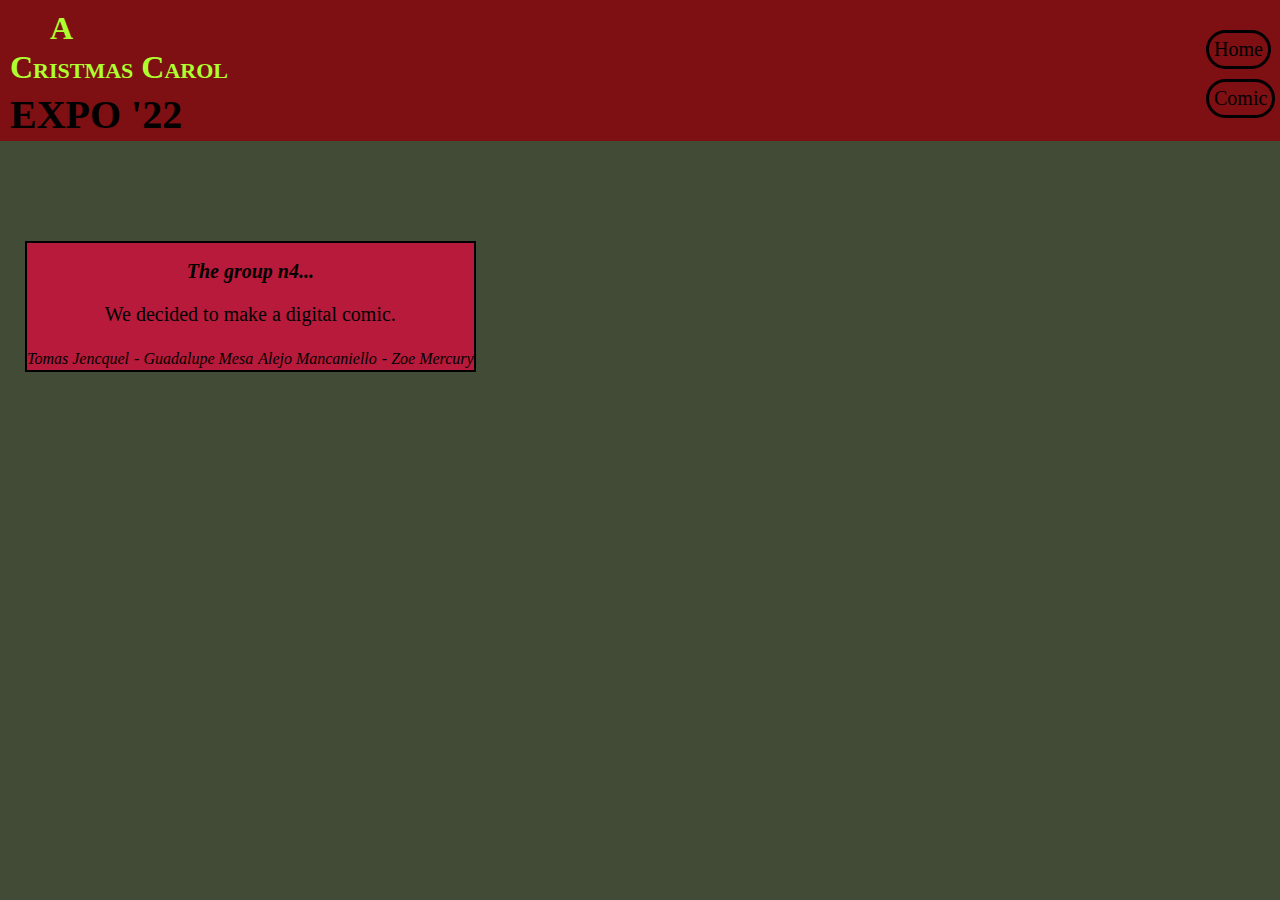
==== index.html @ 0e441112 "Pagina lista" ====
<!DOCTYPE html>
<html lang="en">

<head>
    <meta charset="UTF-8">
    <meta http-equiv="X-UA-Compatible" content="IE=edge">
    <meta name="viewport" content="width=device-width, initial-scale=1.0">
    <title>A Xmas Carol</title>
    <link rel="stylesheet" href="style-inicio.css">
    <link rel="icon" href="favicon.ico">
</head>

<body>


<!--Menu de Inicio'inicio-->

<div  class="titulo">
    
    <div class="celda-titulo">
        <h1 class="texto-titulo a">A</h1>
        <h1 class="texto-titulo"> Cristmas Carol</h1>
        <h1 class="texto-subtitulo">EXPO '22</h1>
    </div>

    <div class="celda-botones">
        <a href="index.html" class="informacion links-h config-links texto-botones"> Home </a>
        <a href="galeria.html" class="informacion links-h config-links texto-botones"> Comic</a>
    </div>

</div>
<!--Menu de Inicio'fin-->

<!--Biografia'inicio-->

<div class="div-biografia">

    <div class="div-texto-biografia">
        <h2 class="titulo-biografia">
            The group n4...
        </h2>
        <p>
            We decided to make a digital comic. 
        </p>
      
        <p class="texto-nombres">Tomas Jencquel</p>
        <p class="texto-nombres">- Guadalupe Mesa</p>
        <p class="texto-nombres">Alejo Mancaniello</p>
        <p class="texto-nombres">- Zoe Mercury</p>

    </div>

</div>


</body> 
</html>
---- style-inicio.css ----
body{
    margin: 0px;
    padding-top: 0px;
    top: 0px;
    left: 0;
    background-color:  #424b35;
}

.logo{
    width: 200px;
    height: 57px;
}

.titulo{
    background-color: #7e0f12;
    width: auto;
    margin: 0px;
    padding: 0;
    border: 0;
}

.a{
    margin-left: 40px;
    margin-bottom: 0px;
}

.texto-titulo{
    font-variant: small-caps;
    margin-bottom: 2px;
    margin-top: 0px;
    width: fit-content;
    color: greenyellow;
}

.texto-subtitulo{
    color: black;
    font-size: 40px;
    margin-bottom: 3px;
    margin-top: 5px;
}

/* Menu de inicio'inicio*/

.informacion{
    font-size: 20px;
    display: inline-block;
    border-width: 3px;
    border-radius: 40px;
    border-color: black;
    border-style: solid;
    padding: 5px;
    margin-top: 10px;
}

.celda-titulo{
    text-align: left;
    display: inline-block;
    margin: 0;
    width: fit-content;
    border: 0;
    padding-top: 10px;
    padding-left: 10px;
}

.celda-botones{
    margin-top: 20px;
    float: right;
    display: inline-block;
    width: 90%;
    border: 0;
    width: 74px;
}

.texto-botones{
    color: black;   
}

.links-h:hover{
    background-color: lightsalmon;
    transform: scale(0.93);
}

.config-links{
    text-decoration: none;
    padding: 5px;
}
/* Menu de inicio'fin*/

/* Biografia'inicio*/

.div-biografia{
width: 100%;
margin-top: 100px;
}

.div-texto-biografia{
    background-color: #b71a3b;
    width: fit-content;
    height: fit-content;
    font-size: 20px;
    border-width: 2px;
    border-style: solid;
    position: absolute;
    left: 25px;
    right: 25px;
    text-align: center;
}

.titulo-biografia{
    width: 100%;
    height: fit-content;
    font-size: 20px;
    font-style: italic;
    text-align: center;
}

.texto-biografia{
    text-align: center;
}

.texto-nombres{
    display: inline-block;
    text-align: center;
    margin-bottom: 2px;
    font-size: medium;
    font-style: italic;
    margin-top: 2px;
}
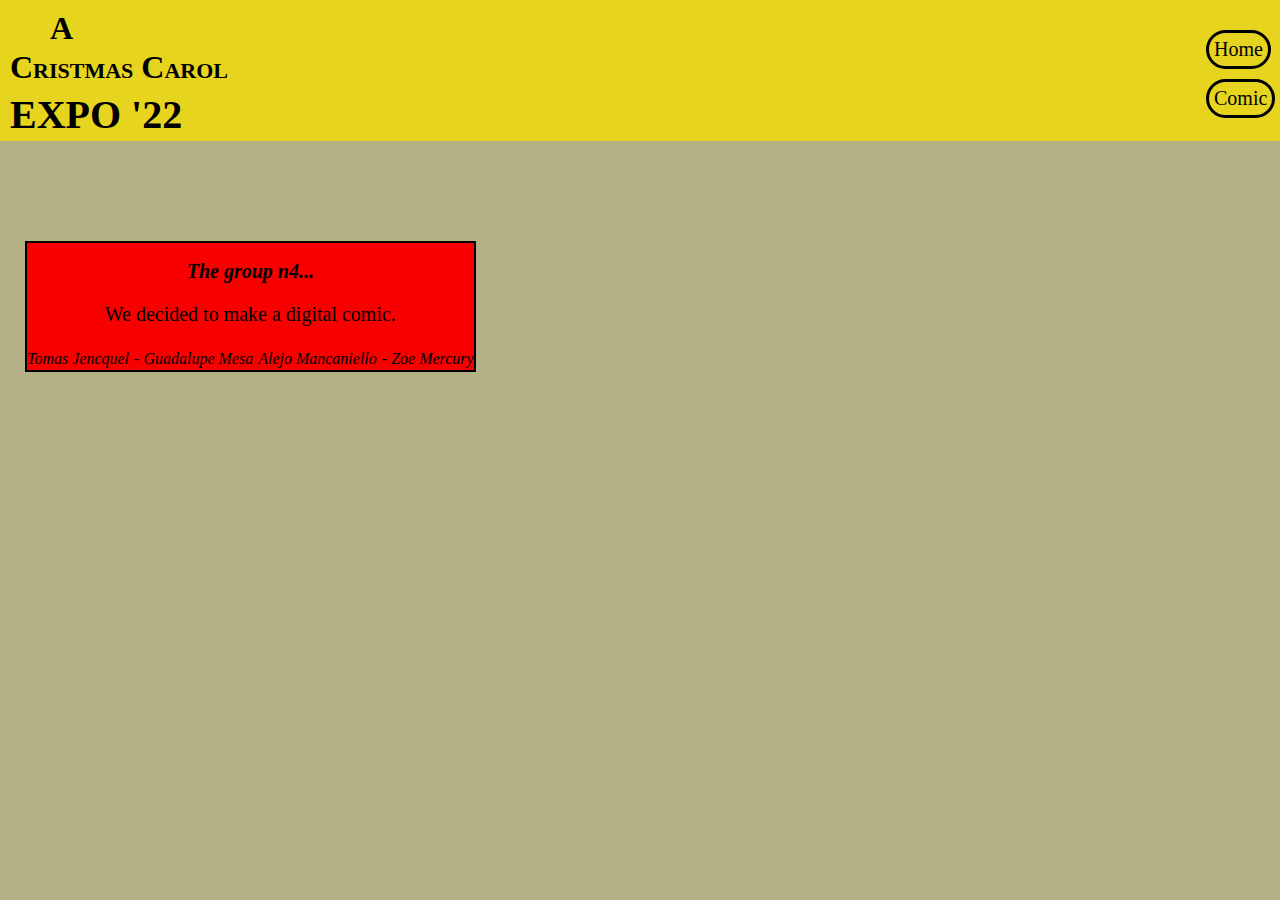
==== commit 2caaa202: "Correcion de colores" ====
--- a/index.html
+++ b/index.html
@@ -29,6 +29,7 @@
     </div>
 
 </div>
+
 <!--Menu de Inicio'fin-->
 
 <!--Biografia'inicio-->
--- a/style-inicio.css
+++ b/style-inicio.css
@@ -3,7 +3,7 @@
     padding-top: 0px;
     top: 0px;
     left: 0;
-    background-color:  #424b35;
+    background-color:  #B5B187;
 }
 
 .logo{
@@ -12,7 +12,7 @@
 }
 
 .titulo{
-    background-color: #7e0f12;
+    background-color: #E7D41F;
     width: auto;
     margin: 0px;
     padding: 0;
@@ -29,7 +29,7 @@
     margin-bottom: 2px;
     margin-top: 0px;
     width: fit-content;
-    color: greenyellow;
+    color: black;
 }
 
 .texto-subtitulo{
@@ -94,7 +94,7 @@
 }
 
 .div-texto-biografia{
-    background-color: #b71a3b;
+    background-color: #F80000;
     width: fit-content;
     height: fit-content;
     font-size: 20px;
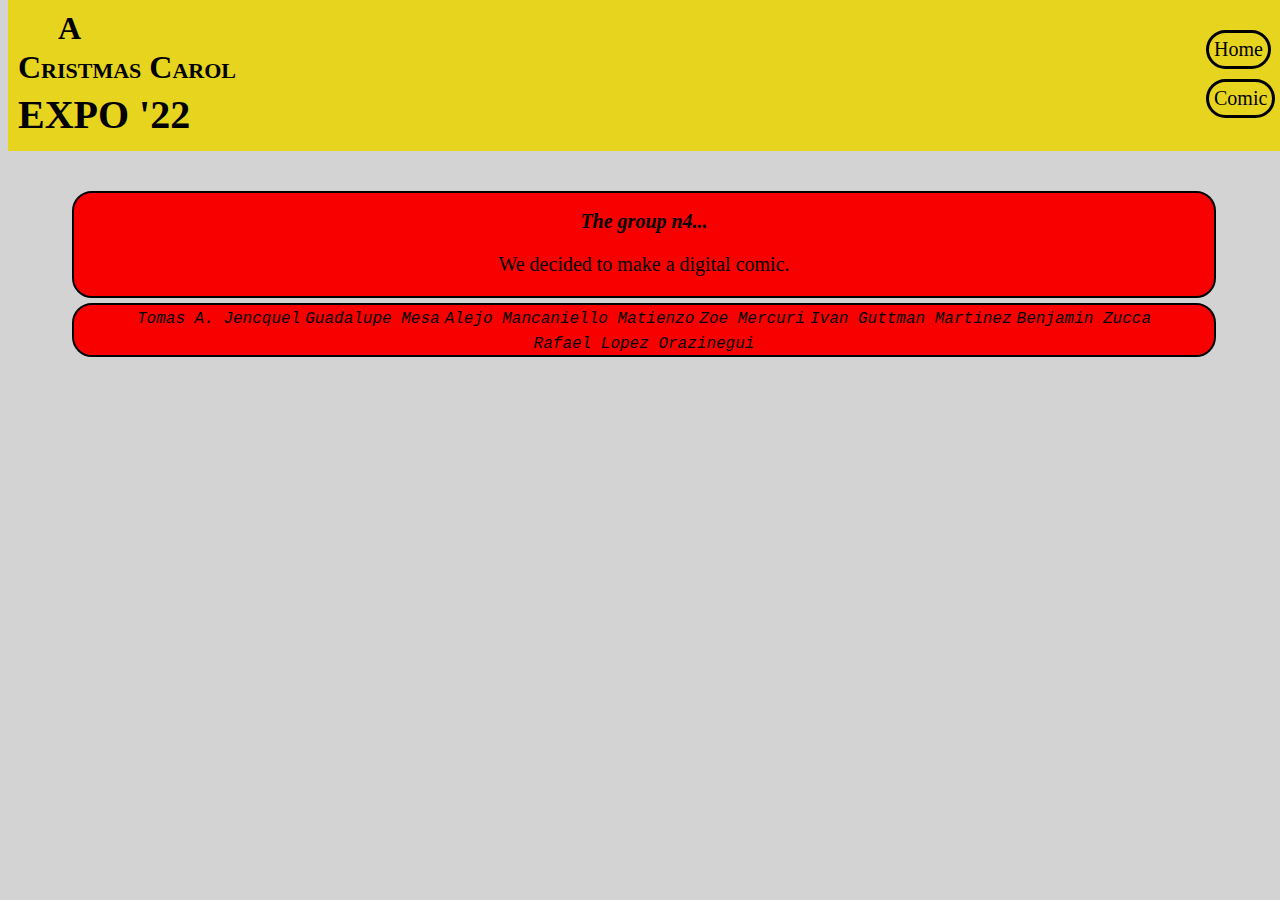
==== commit 18347343: "Merge c9c6cb9266f094cdf2e1cae994a113d698edcf43 into 51d86608cdfac45745935491c84798710d7944fa" ====
--- a/index.html
+++ b/index.html
@@ -6,6 +6,7 @@
     <meta http-equiv="X-UA-Compatible" content="IE=edge">
     <meta name="viewport" content="width=device-width, initial-scale=1.0">
     <title>A Xmas Carol</title>
+    <link href="https://cdn.jsdelivr.net/npm/bootstrap@5.2.1/dist/css/bootstrap.min.css" rel="stylesheet" integrity="sha384-iYQeCzEYFbKjA/T2uDLTpkwGzCiq6soy8tYaI1GyVh/UjpbCx/TYkiZhlZB6+fzT" crossorigin="anonymous"> 
     <link rel="stylesheet" href="style-inicio.css">
     <link rel="icon" href="favicon.ico">
 </head>
@@ -43,16 +44,23 @@
         <p>
             We decided to make a digital comic. 
         </p>
-      
-        <p class="texto-nombres">Tomas Jencquel</p>
-        <p class="texto-nombres">- Guadalupe Mesa</p>
-        <p class="texto-nombres">Alejo Mancaniello</p>
-        <p class="texto-nombres">- Zoe Mercury</p>
+        </div>
 
+    <div class="div-texto-biografia">
+        <p class="texto-nombres">Tomas A. Jencquel</p>
+        <p class="texto-nombres">Guadalupe Mesa</p>
+        <p class="texto-nombres">Alejo Mancaniello Matienzo</p>
+        <p class="texto-nombres">Zoe Mercuri</p>
+        <p class="texto-nombres">Ivan Guttman Martinez</p>
+        <p class="texto-nombres">Benjamin Zucca</p>
+        <p class="texto-nombres">Rafael Lopez Orazinegui</p>
+    
+    </div>
+    
     </div>
 
 </div>
 
-
+<script src="https://cdn.jsdelivr.net/npm/bootstrap@5.2.1/dist/js/bootstrap.bundle.min.js" integrity="sha384-u1OknCvxWvY5kfmNBILK2hRnQC3Pr17a+RTT6rIHI7NnikvbZlHgTPOOmMi466C8" crossorigin="anonymous"></script>
 </body> 
 </html>--- a/style-inicio.css
+++ b/style-inicio.css
@@ -1,9 +1,8 @@
 body{
-    margin: 0px;
-    padding-top: 0px;
-    top: 0px;
-    left: 0;
-    background-color:  #B5B187;
+    margin-top: 0px;
+    margin-right: 0px;
+    padding: 0px;
+    background-color:  lightgrey;
 }
 
 .logo{
@@ -17,6 +16,7 @@
     margin: 0px;
     padding: 0;
     border: 0;
+    padding-bottom: 10px;
 }
 
 .a{
@@ -65,14 +65,16 @@
 .celda-botones{
     margin-top: 20px;
     float: right;
-    display: inline-block;
     width: 90%;
     border: 0;
     width: 74px;
 }
 
+@import url('https://fonts.googleapis.com/css2?family=Oswald&display=swap');
+
 .texto-botones{
-    color: black;   
+    color: black;
+    font-family: 'Oswald';
 }
 
 .links-h:hover{
@@ -90,20 +92,23 @@
 
 .div-biografia{
 width: 100%;
-margin-top: 100px;
+height: fit-content;
+margin-top: 40px;
+margin-bottom: 40px;
 }
 
 .div-texto-biografia{
     background-color: #F80000;
-    width: fit-content;
+    width: auto;
     height: fit-content;
     font-size: 20px;
     border-width: 2px;
     border-style: solid;
-    position: absolute;
-    left: 25px;
-    right: 25px;
+    border-radius: 20px;
     text-align: center;
+    margin-right: 5%;
+    margin-left: 5%;
+    margin-bottom: 5px;
 }
 
 .titulo-biografia{
@@ -125,4 +130,5 @@
     font-size: medium;
     font-style: italic;
     margin-top: 2px;
+    font-family: 'Courier New';
 }
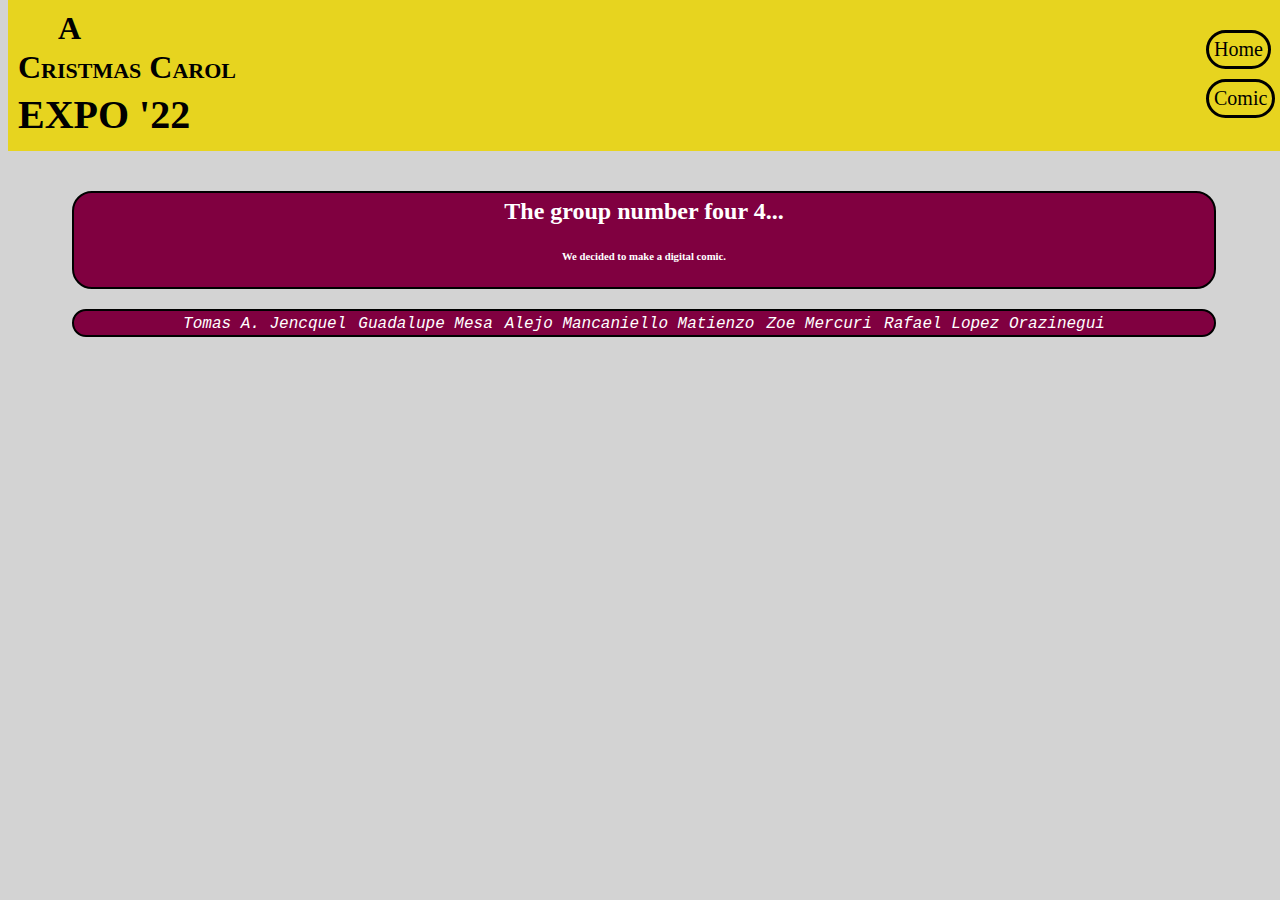
==== commit 1c042ce1: "Merge a3b0e2f9df737ef3aa6671c90e3cd373c307c13b into 51d86608cdfac45745935491c84798710d7944fa" ====
--- a/index.html
+++ b/index.html
@@ -8,6 +8,7 @@
     <title>A Xmas Carol</title>
     <link href="https://cdn.jsdelivr.net/npm/bootstrap@5.2.1/dist/css/bootstrap.min.css" rel="stylesheet" integrity="sha384-iYQeCzEYFbKjA/T2uDLTpkwGzCiq6soy8tYaI1GyVh/UjpbCx/TYkiZhlZB6+fzT" crossorigin="anonymous"> 
     <link rel="stylesheet" href="style-inicio.css">
+    <link rel="stylesheet" href="configs.js">
     <link rel="icon" href="favicon.ico">
 </head>
 
@@ -38,21 +39,22 @@
 <div class="div-biografia">
 
     <div class="div-texto-biografia">
+
         <h2 class="titulo-biografia">
-            The group n4...
+            The group number four 4...
         </h2>
-        <p>
+
+        <h6>
             We decided to make a digital comic. 
-        </p>
-        </div>
+        </h6>
 
-    <div class="div-texto-biografia">
+    </div>
+
+    <div class="nombres-biografia">
         <p class="texto-nombres">Tomas A. Jencquel</p>
         <p class="texto-nombres">Guadalupe Mesa</p>
         <p class="texto-nombres">Alejo Mancaniello Matienzo</p>
         <p class="texto-nombres">Zoe Mercuri</p>
-        <p class="texto-nombres">Ivan Guttman Martinez</p>
-        <p class="texto-nombres">Benjamin Zucca</p>
         <p class="texto-nombres">Rafael Lopez Orazinegui</p>
     
     </div>
--- a/style-inicio.css
+++ b/style-inicio.css
@@ -4,6 +4,8 @@
     padding: 0px;
     background-color:  lightgrey;
 }
+
+@import url('https://fonts.googleapis.com/css2?family=Oswald&display=swap');
 
 .logo{
     width: 200px;
@@ -70,11 +72,9 @@
     width: 74px;
 }
 
-@import url('https://fonts.googleapis.com/css2?family=Oswald&display=swap');
 
 .texto-botones{
     color: black;
-    font-family: 'Oswald';
 }
 
 .links-h:hover{
@@ -98,24 +98,42 @@
 }
 
 .div-texto-biografia{
-    background-color: #F80000;
+    background-color: #800040;
     width: auto;
     height: fit-content;
+    border-width: 2px;
+    border-style: solid;
+    border-radius: 20px;
+    border-color: black;
+    text-align: center;
+    margin-right: 5%;
+    margin-left: 5%;
+    margin-bottom: 20px;
+    color: white;
+    padding-top: 5px;
+}
+
+.nombres-biografia{
+    background-color: #800040;
+    width: auto;
+    height: fit-content;
+    font-family: 'Courier New', Courier, monospace;
     font-size: 20px;
     border-width: 2px;
     border-style: solid;
     border-radius: 20px;
+    border-color: black;
     text-align: center;
     margin-right: 5%;
     margin-left: 5%;
-    margin-bottom: 5px;
+    margin-bottom: 20px;
+    color: white;
 }
 
 .titulo-biografia{
+    margin-top: auto;
     width: 100%;
     height: fit-content;
-    font-size: 20px;
-    font-style: italic;
     text-align: center;
 }
 
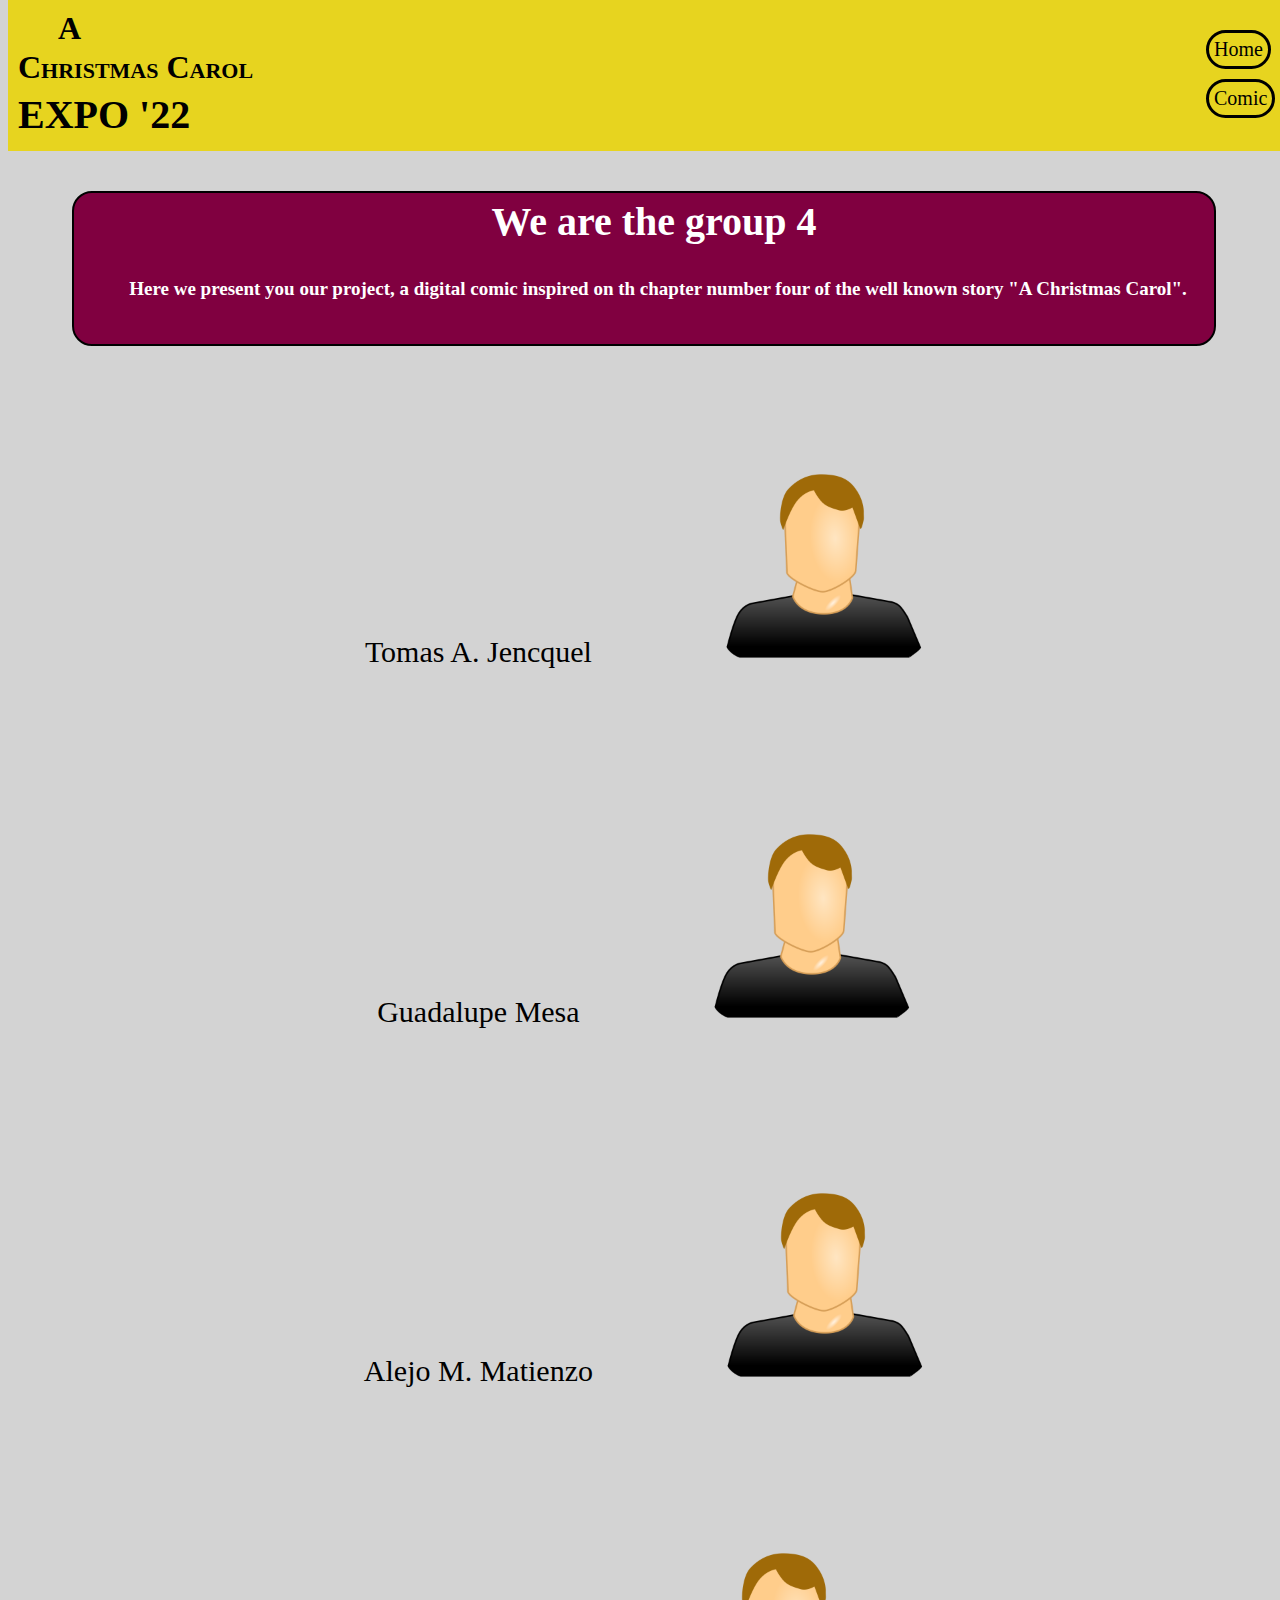
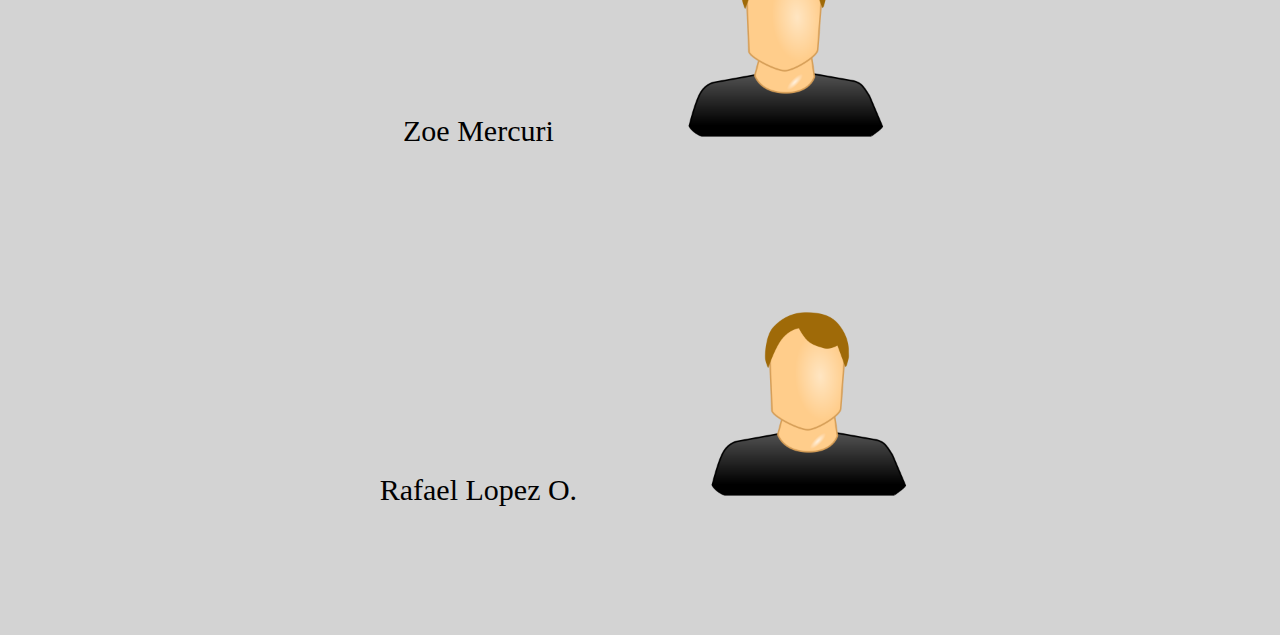
==== commit f71a1122: "Commit 10" ====
--- a/index.html
+++ b/index.html
@@ -8,7 +8,6 @@
     <title>A Xmas Carol</title>
     <link href="https://cdn.jsdelivr.net/npm/bootstrap@5.2.1/dist/css/bootstrap.min.css" rel="stylesheet" integrity="sha384-iYQeCzEYFbKjA/T2uDLTpkwGzCiq6soy8tYaI1GyVh/UjpbCx/TYkiZhlZB6+fzT" crossorigin="anonymous"> 
     <link rel="stylesheet" href="style-inicio.css">
-    <link rel="stylesheet" href="configs.js">
     <link rel="icon" href="favicon.ico">
 </head>
 
@@ -21,7 +20,7 @@
     
     <div class="celda-titulo">
         <h1 class="texto-titulo a">A</h1>
-        <h1 class="texto-titulo"> Cristmas Carol</h1>
+        <h1 class="texto-titulo"> Christmas Carol</h1>
         <h1 class="texto-subtitulo">EXPO '22</h1>
     </div>
 
@@ -36,32 +35,112 @@
 
 <!--Biografia'inicio-->
 
+<div>
+
 <div class="div-biografia">
 
     <div class="div-texto-biografia">
 
         <h2 class="titulo-biografia">
-            The group number four 4...
+           We are the group 4
         </h2>
 
-        <h6>
-            We decided to make a digital comic. 
+        <h6 class="subtitulo-biografia">
+            Here we present you our project,  a digital comic inspired on th chapter number four of the well known story "A Christmas Carol". 
         </h6>
 
     </div>
 
-    <div class="nombres-biografia">
-        <p class="texto-nombres">Tomas A. Jencquel</p>
-        <p class="texto-nombres">Guadalupe Mesa</p>
-        <p class="texto-nombres">Alejo Mancaniello Matienzo</p>
-        <p class="texto-nombres">Zoe Mercuri</p>
-        <p class="texto-nombres">Rafael Lopez Orazinegui</p>
-    
+</div>
+
+
+<!--Presentacion de imagenes'inicio-->
+
+<div>
+<div class="divGENERAL-presentacion-nombres">
+
+    <div style="margin-top: 90px;" class="divSINGULAR-presentacion-nombres">
+
+        <div class="div-contenedor-presentacion">
+            <p class="texto-nombres-presentacion">Tomas A. Jencquel</p>
+        </div>
+
+        <div class="div-contenedor-presentacion">
+            <img class="imagenes-presentacion" src="585e4bd7cb11b227491c3397.png">
+        </div>
+        
     </div>
-    
+        
+</div>
+
+<div class="divGENERAL-presentacion-nombres">
+
+    <div class="divSINGULAR-presentacion-nombres">
+
+        <div class="div-contenedor-presentacion">
+            <p class="texto-nombres-presentacion">Guadalupe Mesa</p>
+        </div>
+
+        <div class="div-contenedor-presentacion">
+            <img class="imagenes-presentacion" src="585e4bd7cb11b227491c3397.png">
+        </div>
+        
     </div>
+        
+</div>
+
+<div class="divGENERAL-presentacion-nombres">
+
+    <div class="divSINGULAR-presentacion-nombres">
+
+        <div class="div-contenedor-presentacion">
+            <p class="texto-nombres-presentacion">Alejo M. Matienzo</p>
+        </div>
+
+        <div class="div-contenedor-presentacion">
+            <img class="imagenes-presentacion" src="585e4bd7cb11b227491c3397.png">
+        </div>
+        
+    </div>
+        
+</div>
+
+<div class="divGENERAL-presentacion-nombres">
+
+    <div class="divSINGULAR-presentacion-nombres">
+
+        <div class="div-contenedor-presentacion">
+            <p class="texto-nombres-presentacion">Zoe Mercuri</p>
+        </div>
+
+        <div class="div-contenedor-presentacion">
+            <img class="imagenes-presentacion" src="585e4bd7cb11b227491c3397.png">
+        </div>
+        
+    </div>
+        
+</div>
+
+<div class="divGENERAL-presentacion-nombres">
+
+    <div class="divSINGULAR-presentacion-nombres">
+
+        <div class="div-contenedor-presentacion">
+            <p class="texto-nombres-presentacion">Rafael Lopez O.</p>
+        </div>
+
+        <div class="div-contenedor-presentacion">
+            <img class="imagenes-presentacion" src="585e4bd7cb11b227491c3397.png">
+        </div>
+        
+    </div>
+        
+</div>
 
 </div>
+
+<!--Presentacion de imagenes'fin-->
+    
 
 <script src="https://cdn.jsdelivr.net/npm/bootstrap@5.2.1/dist/js/bootstrap.bundle.min.js" integrity="sha384-u1OknCvxWvY5kfmNBILK2hRnQC3Pr17a+RTT6rIHI7NnikvbZlHgTPOOmMi466C8" crossorigin="anonymous"></script>
 </body> 
--- a/style-inicio.css
+++ b/style-inicio.css
@@ -135,6 +135,19 @@
     width: 100%;
     height: fit-content;
     text-align: center;
+    font-size: 40px;
+    padding-left: 10px;
+    padding-right: 10px;
+}
+
+.subtitulo-biografia{
+    margin-top: auto;
+    width: 100%;
+    height: fit-content;
+    text-align: center;
+    font-size: 19px;  
+    padding-left: 14px;
+    padding-right: 14px;
 }
 
 .texto-biografia{
@@ -146,7 +159,40 @@
     text-align: center;
     margin-bottom: 2px;
     font-size: medium;
-    font-style: italic;
     margin-top: 2px;
     font-family: 'Courier New';
 }
+
+.div-presentacion{
+    width: fit-content;
+}
+
+.divGENERAL-presentacion-nombres{
+    width: 100%;
+    margin-bottom: 10%;
+}
+
+.divSINGULAR-presentacion-nombres{
+    width: 100%;
+    height: fit-content;
+    text-align: center;
+}
+
+.div-contenedor-presentacion{
+    width: fit-content;
+    display: inline-block;
+    margin-right: 5%;
+    margin-left: 5%;
+    margin-top: 2%;
+}
+
+.texto-nombres-presentacion{
+    margin: 0;
+    font-size: 30px;
+}
+
+.imagenes-presentacion{
+    width: 200px;
+    height: 200px;
+}
+
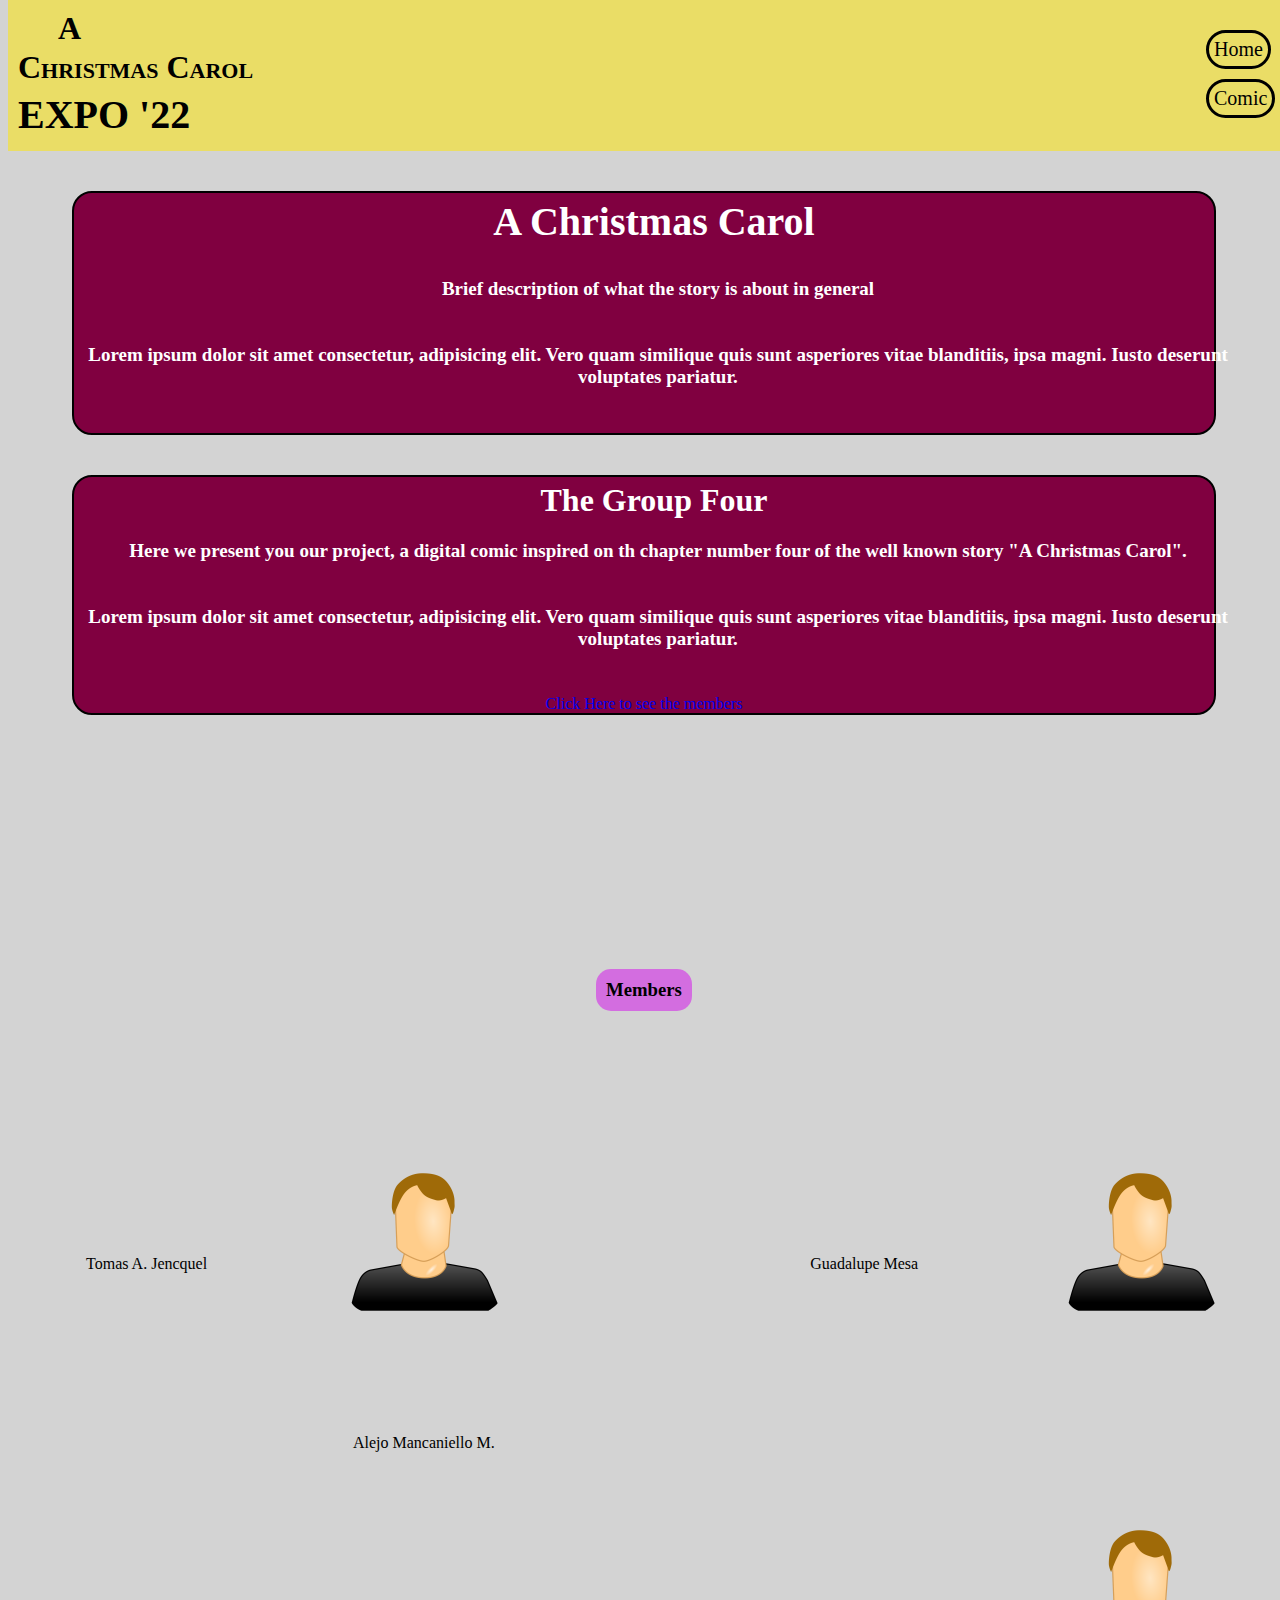
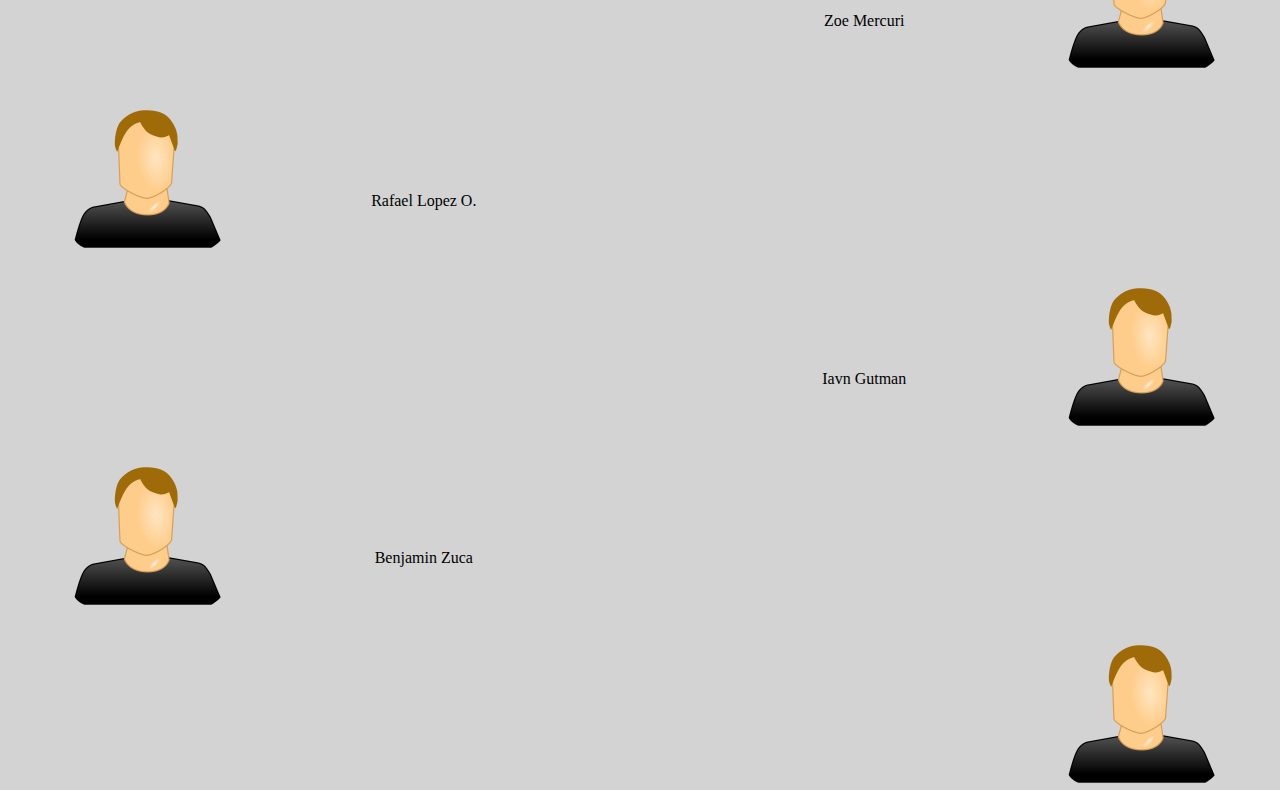
==== commit 313b1975: "Patch 11.1" ====
--- a/index.html
+++ b/index.html
@@ -42,13 +42,35 @@
     <div class="div-texto-biografia">
 
         <h2 class="titulo-biografia">
-           We are the group 4
+           A Christmas Carol
         </h2>
+
+        <h6 class="subtitulo-biografia">
+            Brief description of what the story is about in general 
+        </h6>
+
+        <h6 class="subtitulo-biografia"> Lorem ipsum dolor sit amet consectetur, adipisicing elit. Vero quam similique quis sunt asperiores vitae blanditiis, ipsa magni. Iusto deserunt voluptates pariatur.</h6>
+
+    </div>
+
+</div>
+
+<div class="div-biografia">
+
+    <div class="div-texto-biografia">
+
+        <h1 class="titulo-biografia2">
+           The Group Four
+        </h1>
 
         <h6 class="subtitulo-biografia">
             Here we present you our project,  a digital comic inspired on th chapter number four of the well known story "A Christmas Carol". 
         </h6>
 
+        <h6 class="subtitulo-biografia"> Lorem ipsum dolor sit amet consectetur, adipisicing elit. Vero quam similique quis sunt asperiores vitae blanditiis, ipsa magni. Iusto deserunt voluptates pariatur.</h6>
+
+        <a class="link-biografia-integrantes" href="#integrantes">Click Here to see the members</a>
+
     </div>
 
 </div>
@@ -56,80 +78,122 @@
 
 <!--Presentacion de imagenes'inicio-->
 
+<a id="integrantes"></a>
+<div class="div1">
+
+<center>
+    <div class="div2">
+    <h3 class="titulo-integrantes">Members</h3>
+    </div>
+</center>
+
+</div>
+
 <div>
-<div class="divGENERAL-presentacion-nombres">
-
-    <div style="margin-top: 90px;" class="divSINGULAR-presentacion-nombres">
-
-        <div class="div-contenedor-presentacion">
-            <p class="texto-nombres-presentacion">Tomas A. Jencquel</p>
-        </div>
-
-        <div class="div-contenedor-presentacion">
-            <img class="imagenes-presentacion" src="585e4bd7cb11b227491c3397.png">
-        </div>
-        
-    </div>
-        
-</div>
-
-<div class="divGENERAL-presentacion-nombres">
-
-    <div class="divSINGULAR-presentacion-nombres">
-
-        <div class="div-contenedor-presentacion">
-            <p class="texto-nombres-presentacion">Guadalupe Mesa</p>
-        </div>
-
-        <div class="div-contenedor-presentacion">
-            <img class="imagenes-presentacion" src="585e4bd7cb11b227491c3397.png">
-        </div>
-        
-    </div>
-        
-</div>
-
-<div class="divGENERAL-presentacion-nombres">
-
-    <div class="divSINGULAR-presentacion-nombres">
-
-        <div class="div-contenedor-presentacion">
-            <p class="texto-nombres-presentacion">Alejo M. Matienzo</p>
-        </div>
-
-        <div class="div-contenedor-presentacion">
-            <img class="imagenes-presentacion" src="585e4bd7cb11b227491c3397.png">
-        </div>
-        
-    </div>
-        
-</div>
-
-<div class="divGENERAL-presentacion-nombres">
-
-    <div class="divSINGULAR-presentacion-nombres">
-
-        <div class="div-contenedor-presentacion">
-            <p class="texto-nombres-presentacion">Zoe Mercuri</p>
-        </div>
-
-        <div class="div-contenedor-presentacion">
-            <img class="imagenes-presentacion" src="585e4bd7cb11b227491c3397.png">
-        </div>
-        
-    </div>
-        
-</div>
-
-<div class="divGENERAL-presentacion-nombres">
-
-    <div class="divSINGULAR-presentacion-nombres">
-
-        <div class="div-contenedor-presentacion">
-            <p class="texto-nombres-presentacion">Rafael Lopez O.</p>
-        </div>
-
-        <div class="div-contenedor-presentacion">
+
+<div class="divGENERAL-presentacion-nombres">
+
+    <div style="margin-top: 90px;" class="divSINGULAR-presentacion-nombres">
+
+        <div class="div-contenedor-presentacion-izq">
+            <p class="texto-presentacion">Tomas A. Jencquel</p>
+        </div>
+
+        <div class="div-contenedor-presentacion-der">
+            <img class="imagenes-presentacion" src="585e4bd7cb11b227491c3397.png">
+        </div>
+        
+    </div>
+        
+</div>
+
+<div class="divGENERAL-presentacion-nombres">
+
+    <div style="margin-top: 90px;" class="divSINGULAR-presentacion-nombres">
+
+        <div class="div-contenedor-presentacion-der">
+            <p class="texto-presentacion">Guadalupe Mesa</p>
+        </div>
+
+        <div class="div-contenedor-presentacion-izq">
+            <img class="imagenes-presentacion" src="585e4bd7cb11b227491c3397.png">
+        </div>
+        
+    </div>
+        
+</div>
+<div class="divGENERAL-presentacion-nombres">
+
+    <div style="margin-top: 90px;" class="divSINGULAR-presentacion-nombres">
+
+        <div class="div-contenedor-presentacion-izq">
+            <p class="texto-presentacion">Alejo Mancaniello M.</p>
+        </div>
+
+        <div class="div-contenedor-presentacion-der">
+            <img class="imagenes-presentacion" src="585e4bd7cb11b227491c3397.png">
+        </div>
+        
+    </div>
+        
+</div>
+
+<div class="divGENERAL-presentacion-nombres">
+
+    <div style="margin-top: 90px;" class="divSINGULAR-presentacion-nombres">
+
+        <div class="div-contenedor-presentacion-der">
+            <p class="texto-presentacion">Zoe Mercuri</p>
+        </div>
+
+        <div class="div-contenedor-presentacion-izq">
+            <img class="imagenes-presentacion" src="585e4bd7cb11b227491c3397.png">
+        </div>
+        
+    </div>
+        
+</div>
+<div class="divGENERAL-presentacion-nombres">
+
+    <div style="margin-top: 90px;" class="divSINGULAR-presentacion-nombres">
+
+        <div class="div-contenedor-presentacion-izq">
+            <p class="texto-presentacion">Rafael Lopez O.</p>
+        </div>
+
+        <div class="div-contenedor-presentacion-der">
+            <img class="imagenes-presentacion" src="585e4bd7cb11b227491c3397.png">
+        </div>
+        
+    </div>
+        
+</div>
+
+<div class="divGENERAL-presentacion-nombres">
+
+    <div style="margin-top: 90px;" class="divSINGULAR-presentacion-nombres">
+
+        <div class="div-contenedor-presentacion-der">
+            <p class="texto-presentacion">Iavn Gutman</p>
+        </div>
+
+        <div class="div-contenedor-presentacion-izq">
+            <img class="imagenes-presentacion" src="585e4bd7cb11b227491c3397.png">
+        </div>
+        
+    </div>
+        
+</div>
+
+<div class="divGENERAL-presentacion-nombres">
+
+    <div style="margin-top: 90px;" class="divSINGULAR-presentacion-nombres">
+
+        <div class="div-contenedor-presentacion-izq">
+            <p class="texto-presentacion">Benjamin Zuca</p>
+        </div>
+
+        <div class="div-contenedor-presentacion-der">
             <img class="imagenes-presentacion" src="585e4bd7cb11b227491c3397.png">
         </div>
         
--- a/style-inicio.css
+++ b/style-inicio.css
@@ -13,7 +13,7 @@
 }
 
 .titulo{
-    background-color: #E7D41F;
+    background-color: #ffe60285;
     width: auto;
     margin: 0px;
     padding: 0;
@@ -113,23 +113,6 @@
     padding-top: 5px;
 }
 
-.nombres-biografia{
-    background-color: #800040;
-    width: auto;
-    height: fit-content;
-    font-family: 'Courier New', Courier, monospace;
-    font-size: 20px;
-    border-width: 2px;
-    border-style: solid;
-    border-radius: 20px;
-    border-color: black;
-    text-align: center;
-    margin-right: 5%;
-    margin-left: 5%;
-    margin-bottom: 20px;
-    color: white;
-}
-
 .titulo-biografia{
     margin-top: auto;
     width: 100%;
@@ -140,6 +123,15 @@
     padding-right: 10px;
 }
 
+.titulo-biografia2{
+    margin-top: auto;
+    width: 100%;
+    height: fit-content;
+    text-align: center;
+    padding-left: 10px;
+    padding-right: 10px;
+}
+
 .subtitulo-biografia{
     margin-top: auto;
     width: 100%;
@@ -152,6 +144,11 @@
 
 .texto-biografia{
     text-align: center;
+}
+
+.link-biografia-integrantes{
+    text-decoration: none;
+    padding: 5px;
 }
 
 .texto-nombres{
@@ -163,12 +160,9 @@
     font-family: 'Courier New';
 }
 
-.div-presentacion{
-    width: fit-content;
-}
-
 .divGENERAL-presentacion-nombres{
     width: 100%;
+    margin-top: 10%;
     margin-bottom: 10%;
 }
 
@@ -178,21 +172,48 @@
     text-align: center;
 }
 
-.div-contenedor-presentacion{
-    width: fit-content;
-    display: inline-block;
+.div-contenedor-presentacion-izq{
+    width: fit-content;
     margin-right: 5%;
     margin-left: 5%;
     margin-top: 2%;
-}
-
-.texto-nombres-presentacion{
-    margin: 0;
-    font-size: 30px;
+    float: left;
+}
+
+.div-contenedor-presentacion-der{
+    width: fit-content;
+    margin-right: 5%;
+    margin-left: 5%;
+    margin-top: 2%;
+    float: right;
+}
+
+.texto-presentacion{
+    width: 150px;
+    height: 150px;
+    padding-top: 50%;
+    padding-bottom: 50%;
 }
 
 .imagenes-presentacion{
-    width: 200px;
-    height: 200px;
-}
-
+    width: 150px;
+    height: 150px;
+}
+
+.div1{
+    width: 100%;
+    margin-top: 20%; 
+
+}
+
+.div2{
+    width: fit-content;
+    background-color: rgba(211, 35, 235, 0.575);
+    border-radius: 15px;
+    
+}
+
+.titulo-integrantes{
+    color: black;
+    padding: 10px;
+}
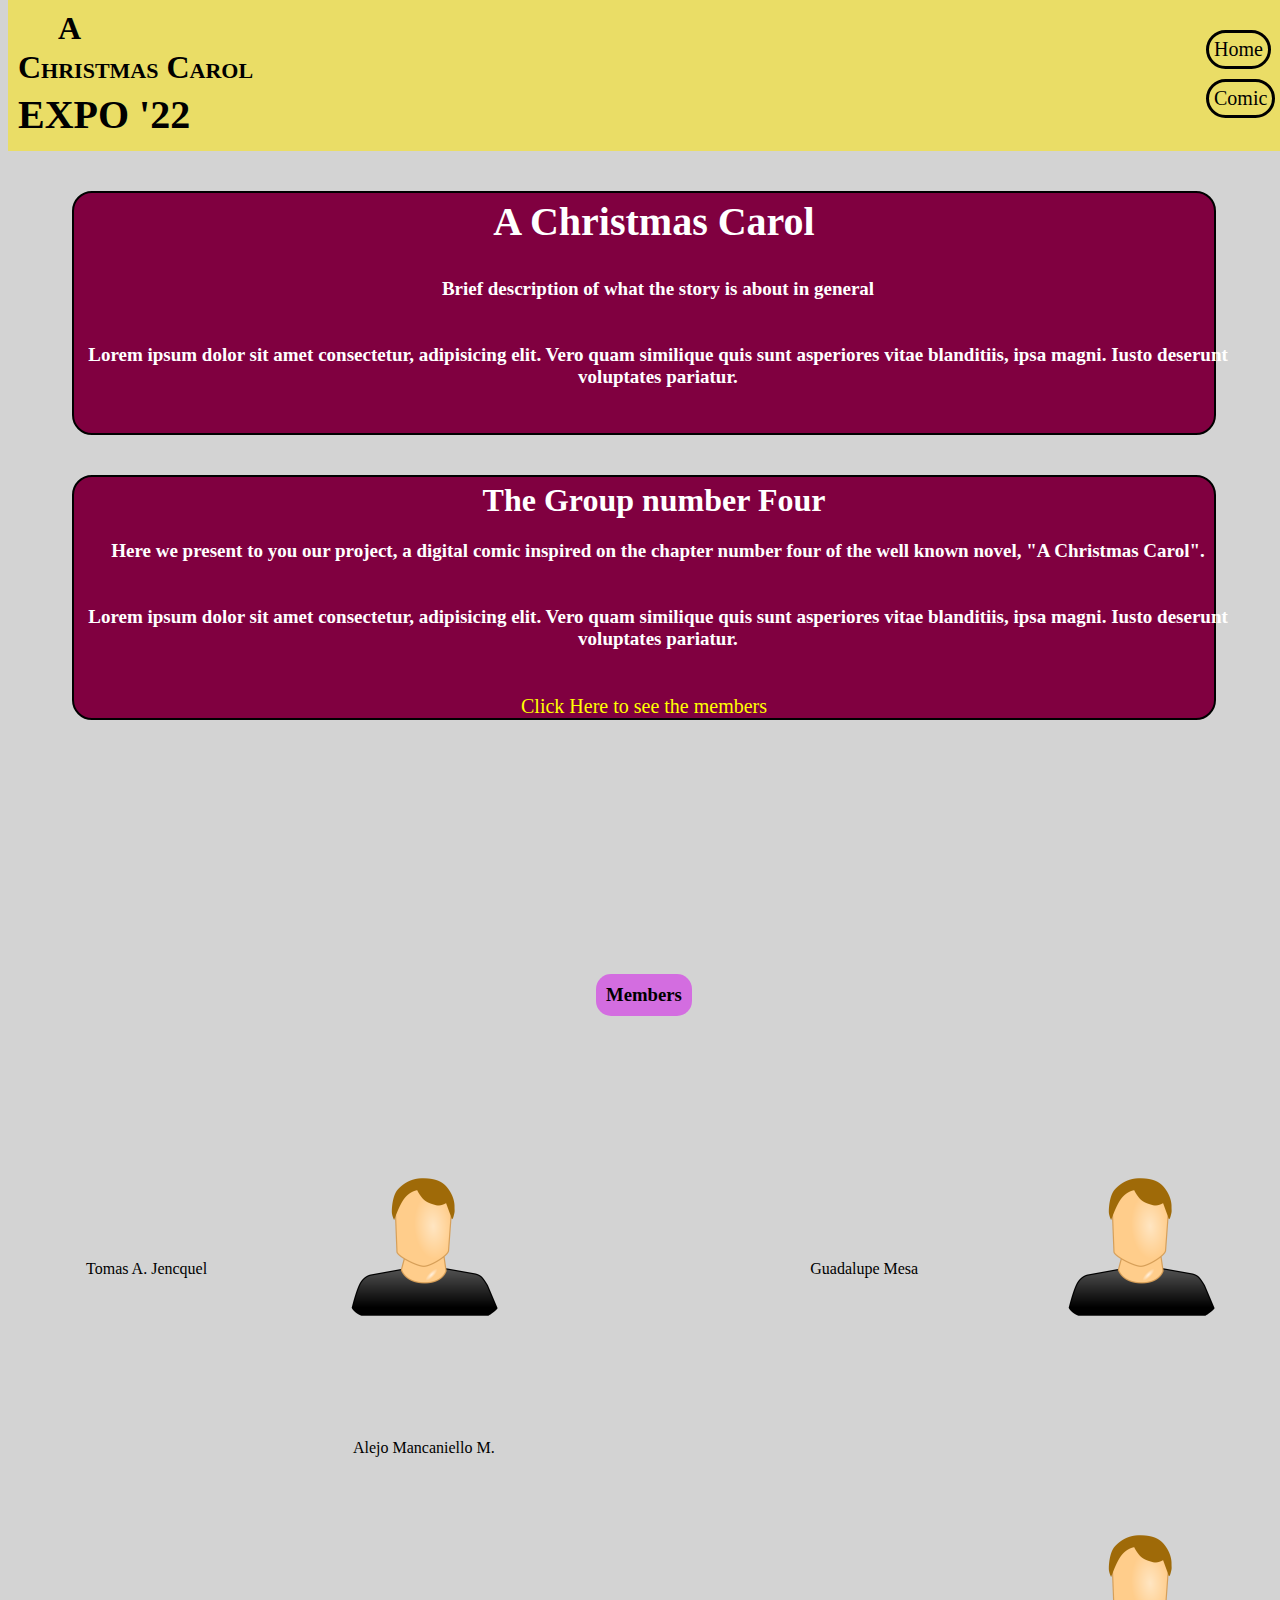
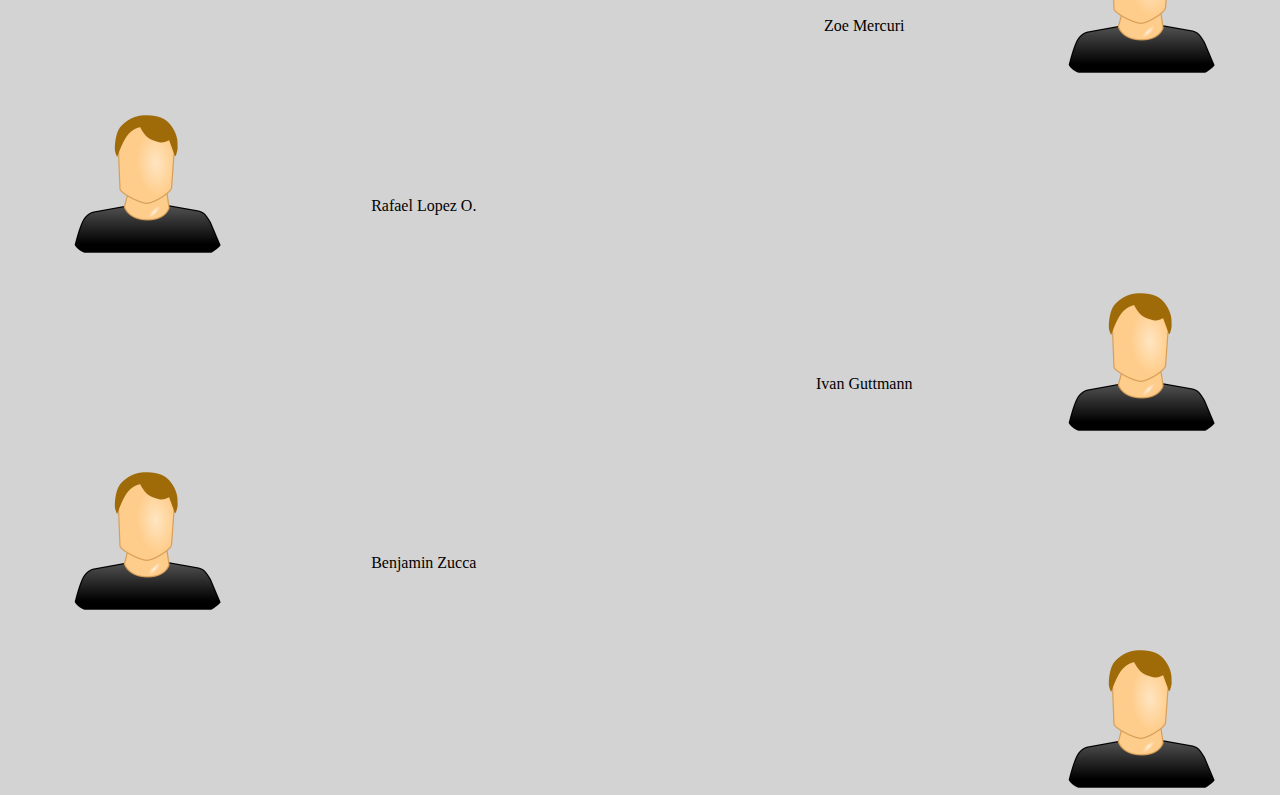
==== commit af8af4c1: "Patch 12" ====
--- a/index.html
+++ b/index.html
@@ -60,11 +60,11 @@
     <div class="div-texto-biografia">
 
         <h1 class="titulo-biografia2">
-           The Group Four
+           The Group number Four
         </h1>
 
         <h6 class="subtitulo-biografia">
-            Here we present you our project,  a digital comic inspired on th chapter number four of the well known story "A Christmas Carol". 
+            Here we present to you our project,  a digital comic inspired on the chapter number four of the well known novel, "A Christmas Carol". 
         </h6>
 
         <h6 class="subtitulo-biografia"> Lorem ipsum dolor sit amet consectetur, adipisicing elit. Vero quam similique quis sunt asperiores vitae blanditiis, ipsa magni. Iusto deserunt voluptates pariatur.</h6>
@@ -174,23 +174,23 @@
     <div style="margin-top: 90px;" class="divSINGULAR-presentacion-nombres">
 
         <div class="div-contenedor-presentacion-der">
-            <p class="texto-presentacion">Iavn Gutman</p>
-        </div>
-
-        <div class="div-contenedor-presentacion-izq">
-            <img class="imagenes-presentacion" src="585e4bd7cb11b227491c3397.png">
-        </div>
-        
-    </div>
-        
-</div>
-
-<div class="divGENERAL-presentacion-nombres">
-
-    <div style="margin-top: 90px;" class="divSINGULAR-presentacion-nombres">
-
-        <div class="div-contenedor-presentacion-izq">
-            <p class="texto-presentacion">Benjamin Zuca</p>
+            <p class="texto-presentacion">Ivan Guttmann</p>
+        </div>
+
+        <div class="div-contenedor-presentacion-izq">
+            <img class="imagenes-presentacion" src="585e4bd7cb11b227491c3397.png">
+        </div>
+        
+    </div>
+        
+</div>
+
+<div class="divGENERAL-presentacion-nombres">
+
+    <div style="margin-top: 90px;" class="divSINGULAR-presentacion-nombres">
+
+        <div class="div-contenedor-presentacion-izq">
+            <p class="texto-presentacion">Benjamin Zucca</p>
         </div>
 
         <div class="div-contenedor-presentacion-der">
--- a/style-inicio.css
+++ b/style-inicio.css
@@ -149,6 +149,8 @@
 .link-biografia-integrantes{
     text-decoration: none;
     padding: 5px;
+    color: yellow;
+    font-size: 20px;
 }
 
 .texto-nombres{
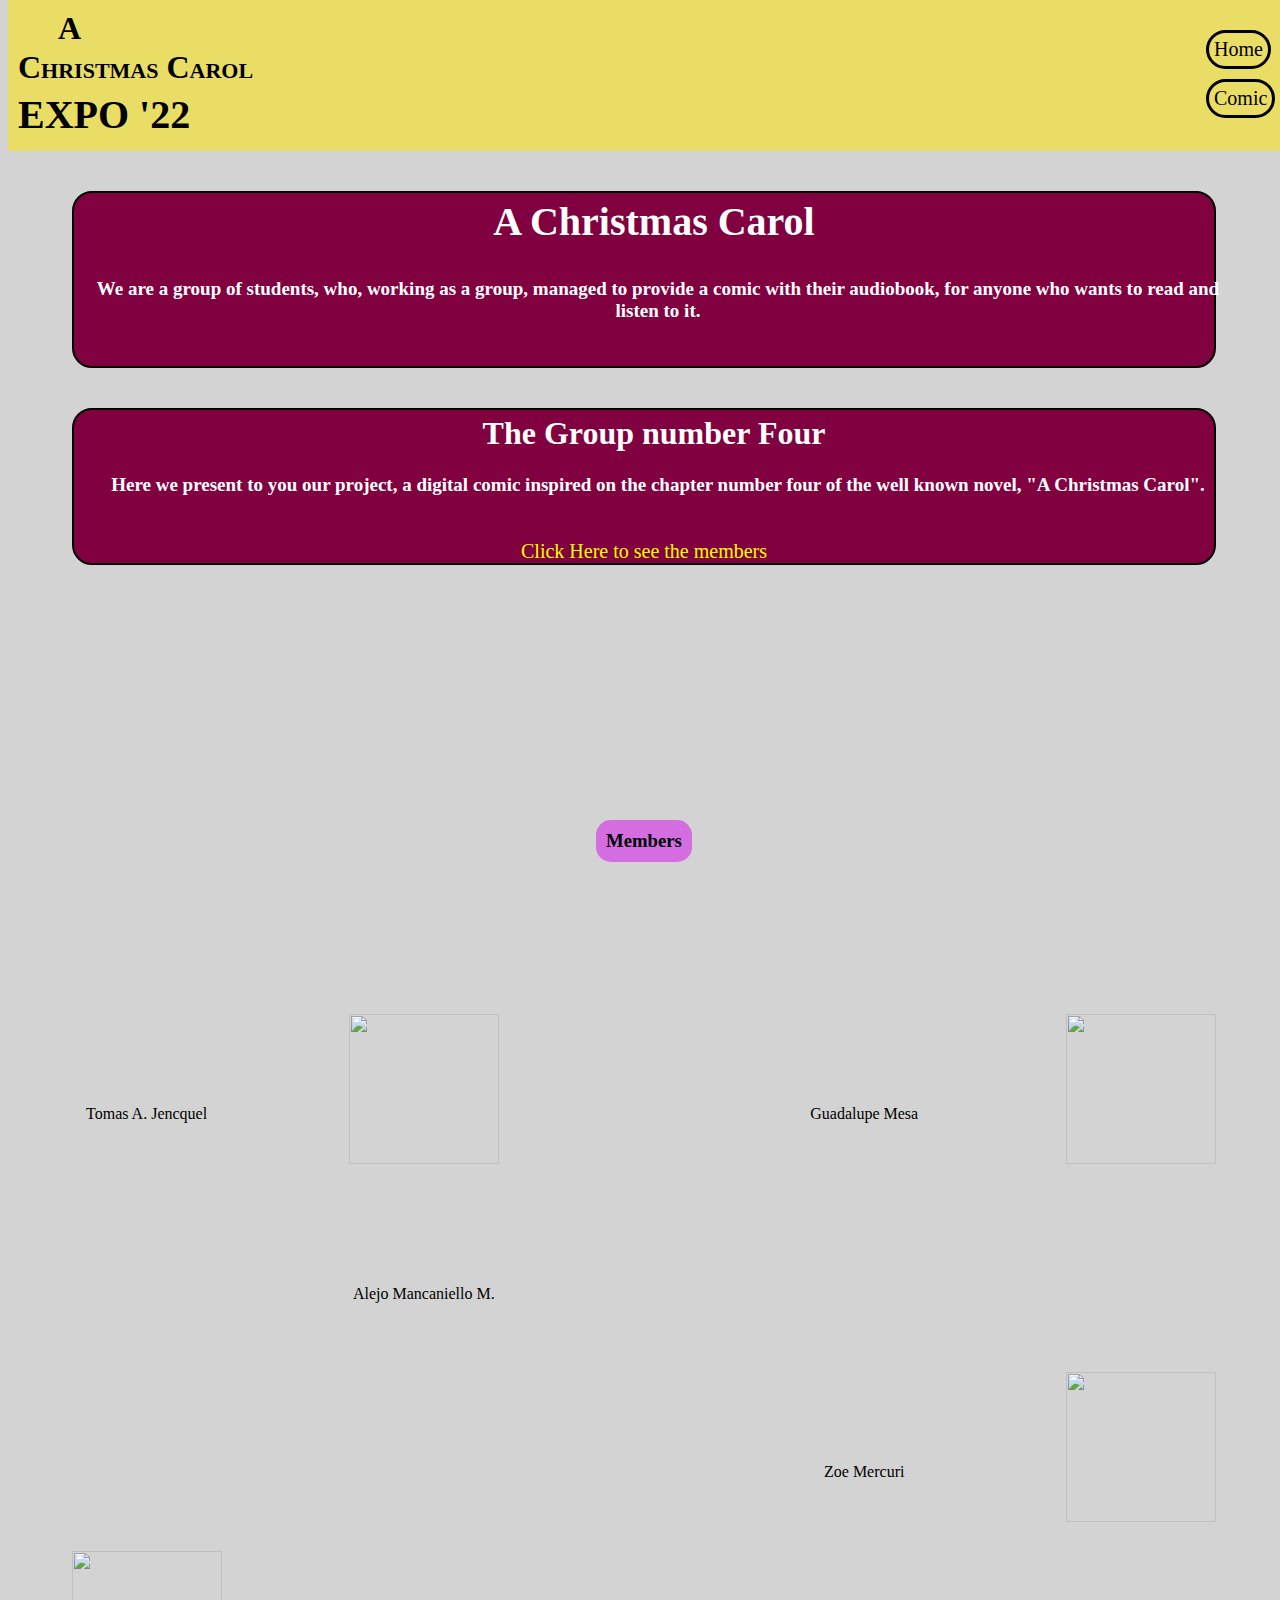
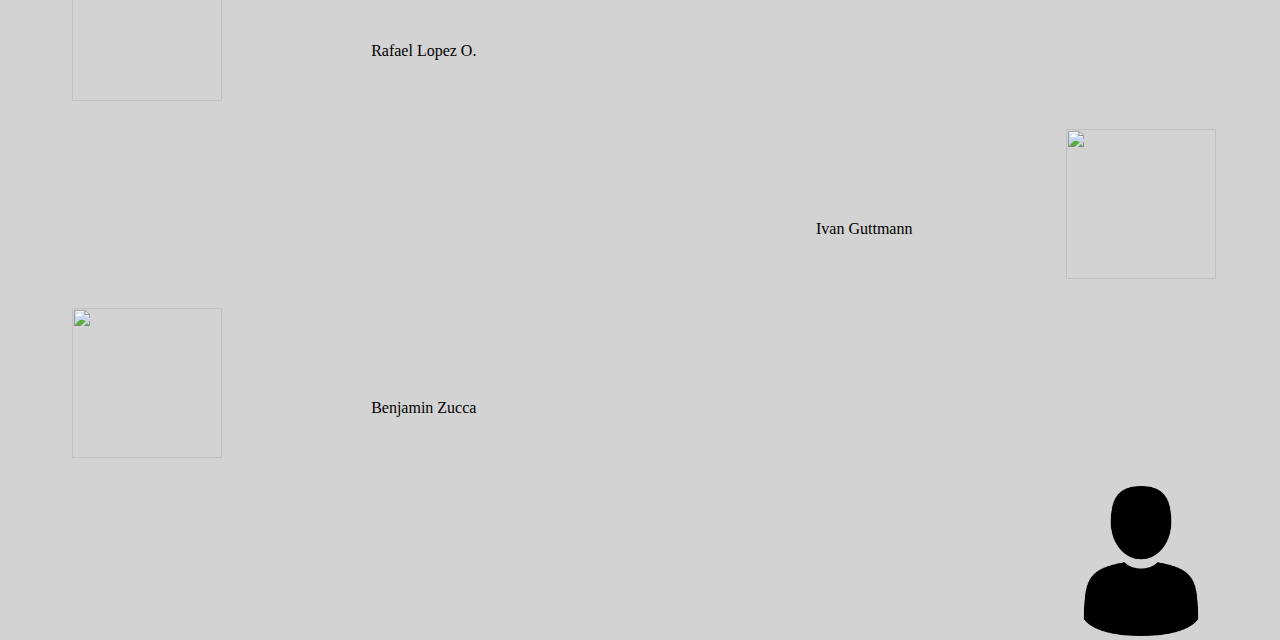
==== commit 59bd5eba: "Add files via upload" ====
--- a/index.html
+++ b/index.html
@@ -46,10 +46,8 @@
         </h2>
 
         <h6 class="subtitulo-biografia">
-            Brief description of what the story is about in general 
+            We are a group of students, who, working as a group, managed to provide a comic with their audiobook, for anyone who wants to read and listen to it.    
         </h6>
-
-        <h6 class="subtitulo-biografia"> Lorem ipsum dolor sit amet consectetur, adipisicing elit. Vero quam similique quis sunt asperiores vitae blanditiis, ipsa magni. Iusto deserunt voluptates pariatur.</h6>
 
     </div>
 
@@ -67,8 +65,6 @@
             Here we present to you our project,  a digital comic inspired on the chapter number four of the well known novel, "A Christmas Carol". 
         </h6>
 
-        <h6 class="subtitulo-biografia"> Lorem ipsum dolor sit amet consectetur, adipisicing elit. Vero quam similique quis sunt asperiores vitae blanditiis, ipsa magni. Iusto deserunt voluptates pariatur.</h6>
-
         <a class="link-biografia-integrantes" href="#integrantes">Click Here to see the members</a>
 
     </div>
@@ -78,9 +74,8 @@
 
 <!--Presentacion de imagenes'inicio-->
 
-<a id="integrantes"></a>
 <div class="div1">
-
+    <a id="integrantes"></a>
 <center>
     <div class="div2">
     <h3 class="titulo-integrantes">Members</h3>
@@ -100,7 +95,7 @@
         </div>
 
         <div class="div-contenedor-presentacion-der">
-            <img class="imagenes-presentacion" src="585e4bd7cb11b227491c3397.png">
+            <img class="imagenes-presentacion" src="">
         </div>
         
     </div>
@@ -116,7 +111,7 @@
         </div>
 
         <div class="div-contenedor-presentacion-izq">
-            <img class="imagenes-presentacion" src="585e4bd7cb11b227491c3397.png">
+            <img class="imagenes-presentacion" src="/media/-person_90382.png">
         </div>
         
     </div>
@@ -131,7 +126,7 @@
         </div>
 
         <div class="div-contenedor-presentacion-der">
-            <img class="imagenes-presentacion" src="585e4bd7cb11b227491c3397.png">
+            <img class="imagenes-presentacion" src="/media/-person_90382.png">
         </div>
         
     </div>
@@ -147,7 +142,7 @@
         </div>
 
         <div class="div-contenedor-presentacion-izq">
-            <img class="imagenes-presentacion" src="585e4bd7cb11b227491c3397.png">
+            <img class="imagenes-presentacion" src="/media/-person_90382.png">
         </div>
         
     </div>
@@ -162,7 +157,7 @@
         </div>
 
         <div class="div-contenedor-presentacion-der">
-            <img class="imagenes-presentacion" src="585e4bd7cb11b227491c3397.png">
+            <img class="imagenes-presentacion" src="/media/-person_90382.png">
         </div>
         
     </div>
@@ -178,7 +173,7 @@
         </div>
 
         <div class="div-contenedor-presentacion-izq">
-            <img class="imagenes-presentacion" src="585e4bd7cb11b227491c3397.png">
+            <img class="imagenes-presentacion" src="/media/-person_90382.png">
         </div>
         
     </div>
@@ -194,7 +189,7 @@
         </div>
 
         <div class="div-contenedor-presentacion-der">
-            <img class="imagenes-presentacion" src="585e4bd7cb11b227491c3397.png">
+            <img class="imagenes-presentacion" src="/media/74472.png">
         </div>
         
     </div>
